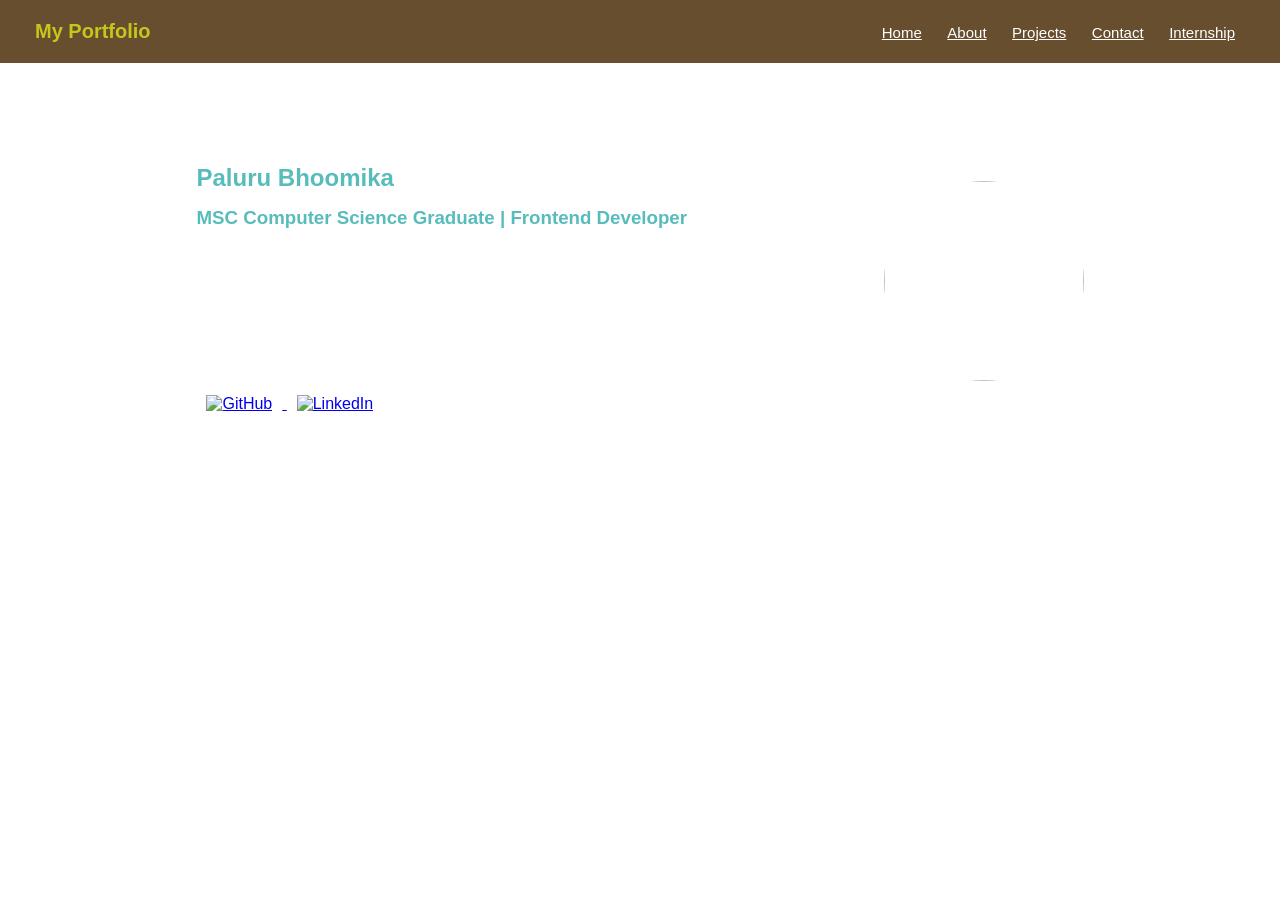
==== index.html @ 6c43f2ec "added new file" ====
<!DOCTYPE html>
<html lang="en">

<head>
    <meta charset="UTF-8">
    <meta name="viewport" content="width=device-width, initial-scale=1.0">
    <title>Portfolio Website</title>
    <link rel="stylesheet" href="style.css">
</head>

<body>
    <header class="Main">
        <h4>My Portfolio</h4>
        <nav id="Menu">
            <a href="index.html">Home</a>
            <a href="about.html">About</a>
            <a href="projects.html">Projects</a>
            <a href="contact.html">Contact</a>
            <a href="internship.html"> Internship</a>
        </nav>
    </header>
    <section class="Home">
        <div class="content">
            <h2>Paluru Bhoomika</h2>
            <h3>MSC Computer Science Graduate | Frontend Developer</h3>
            <p>Passionate Frontend Developer with knowledge of Html,CSS,<br> JavaScript, and Bootstrap.<br> Currently gaining hands-on experience through internships <br>and building responsive web applications.</p>
            <div class="logo">
                <a href="https://github.com/palurubhoomika" target="_blank">
                    <img src="C:\Images\github.png" alt="GitHub">
                </a>

                <a href="https://www.linkedin.com/in/bhoomika-paluru-714723360" target="_blank">
                    <img src="C:\Images\Linkdin.png" alt="LinkedIn">
                </a>
            </div>
        </div>

        <div class="image">
            <img src="C:\Images\girl1.jpg"> </div>

    </section>
</body>

</html>
---- style.css ----
* {
        margin: 0;
        font-family: Arial;
    }
    
    .Main {
        background-color: rgb(103, 78, 46);
        color: rgb(197, 200, 28);
        display: flex;
        justify-content: space-between;
        align-items: center;
        padding: 20px 35px;
        font-size: 20px;
        border: 8px;
    }
    
    #Menu a {
        color: white;
        padding: 10px;
        font-size: 15px;
    }
    
    .Home {
        color: white;
        height: 500px;
        background-size: cover;
        background-position: center;
        display: flex;
        justify-content: space-evenly;
        align-items: center;
        background-image: url("C:/Images/image4.jpg");
    }
    
    .image img {
        width: 200px;
        height: 200px;
        border-radius: 50%;
        margin-top: -60px;
    }
    
    .logo img {
        height: 40px;
        margin: 10px;
        padding-bottom: 40px;
    }
    
    .content h3 {
        padding-bottom: 35px;
        color: rgb(88, 188, 188);
    }
    
    .content h2 {
        padding-bottom: 15px;
        color: rgb(88, 188, 188);
    }
    
    .content p {
        padding-bottom: 29px;
    }
    
    .about {
        color: aliceblue;
    }
    
    .about h2,
    p {
        padding-top: 20px;
        text-align: center;
    }
    
    .about h2 {
        color: rgb(6, 183, 247);
    }
    
    body {
        background-image: url("C:/Images/image4.jpg");
    }
    
    #education h2 {
        color: rgb(6, 183, 247);
    }
    
    .skills {
        padding-bottom: 10px;
        text-align: center;
    }
    
    #education {
        text-align: center;
        color: whitesmoke;
    }
    
    #projects {
        background-image: url("C:/Images/image4.jpg");
        color: rgb(219, 216, 216);
        display: flex;
        flex-direction: column;
        justify-content: space-around;
        align-items: center;
    }
    
    #projects h2 {
        padding-top: 35px;
        padding-bottom: 5px;
        text-align: center;
        color: yellow;
    }
    
    #projects h4 {
        padding-top: 20px;
        color: rgb(6, 238, 246);
    }
    
    #internships {
        color: whitesmoke;
        padding-top: 25px;
    }
    
    #internships h3 {
        text-align: center;
        padding-top: 10px;
        color: rgb(63, 194, 215);
    }
    
    #internships h2 {
        text-align: center;
        color: rgb(232, 236, 10);
    }
    
    #internships h4 {
        text-align: center;
        padding-top: 10px;
        color: rgb(218, 110, 180);
    }
    
    .contact {
        width: 80%;
        margin: 50px auto;
        text-align: center;
        color: white;
    }
    
    .contact h2 {
        margin-bottom: 10px;
        color: aqua;
        padding-bottom: 30px;
    }
    
    .contact-card,
    .contact-info {
        padding: 20px;
        margin: 20px 0;
        border-radius: 10px;
        border: 1px solid rgba(17, 171, 195, 0.3);
        backdrop-filter: blur(5px);
        margin-top: 10px;
    }
    
    .contact-info h3 {
        color: blueviolet;
    }
    
    .thanks {
        color: deeppink;
    }
    
    .next-btn {
        text-align: right;
        margin-top: 10px;
    }
    
    .page-nav {
        position: fixed;
        top: 0;
        left: 0;
        width: 100%;
        display: flex;
        justify-content: space-between;
    }
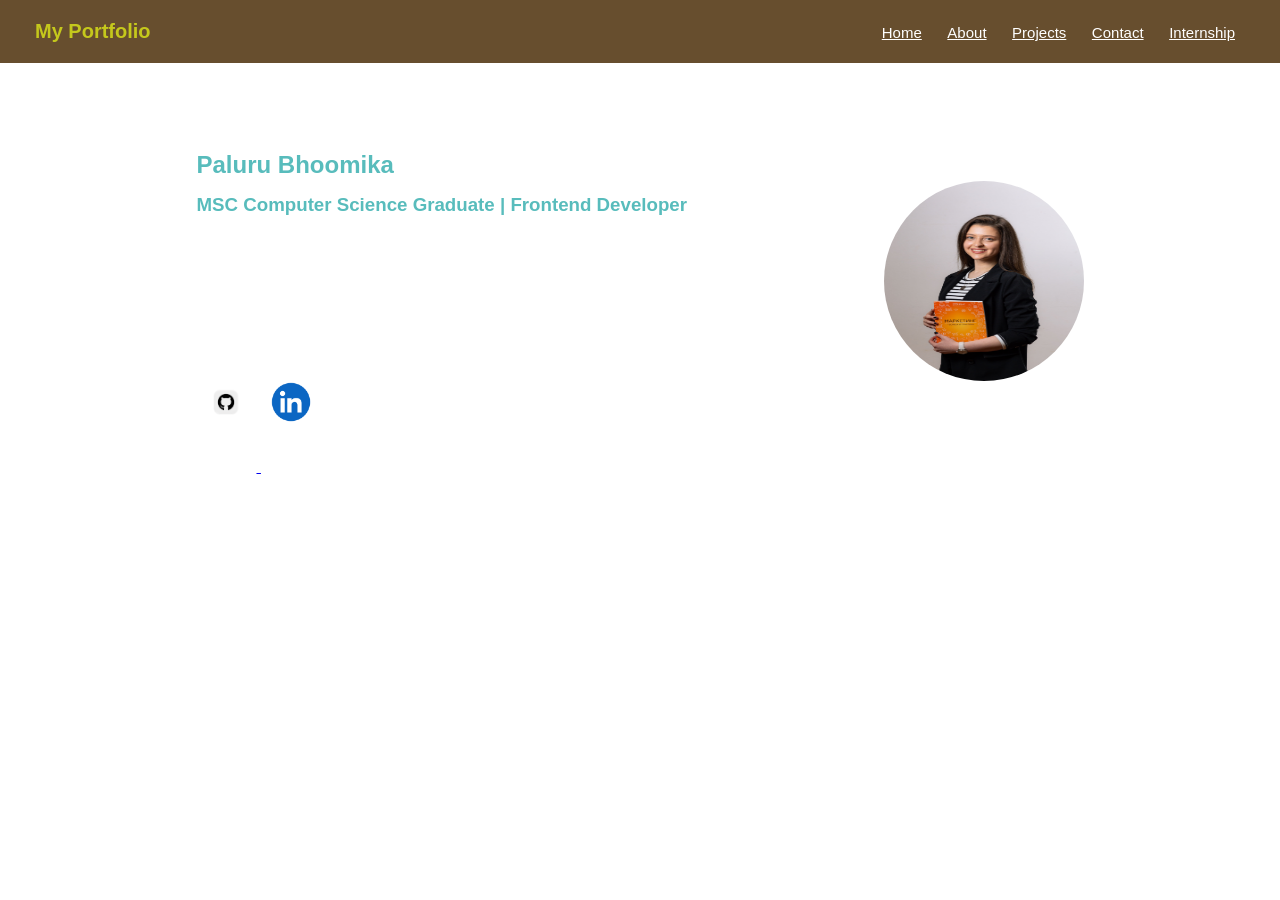
==== commit e1aec3e8: "updated file" ====
--- a/index.html
+++ b/index.html
@@ -26,17 +26,17 @@
             <p>Passionate Frontend Developer with knowledge of Html,CSS,<br> JavaScript, and Bootstrap.<br> Currently gaining hands-on experience through internships <br>and building responsive web applications.</p>
             <div class="logo">
                 <a href="https://github.com/palurubhoomika" target="_blank">
-                    <img src="C:\Images\github.png" alt="GitHub">
+                    <img src="images\github.png" alt="GitHub">
                 </a>
 
                 <a href="https://www.linkedin.com/in/bhoomika-paluru-714723360" target="_blank">
-                    <img src="C:\Images\Linkdin.png" alt="LinkedIn">
+                    <img src="images\Linkdin.png" alt="LinkedIn">
                 </a>
             </div>
         </div>
 
         <div class="image">
-            <img src="C:\Images\girl1.jpg"> </div>
+            <img src="images\girl1.jpg"> </div>
 
     </section>
 </body>
